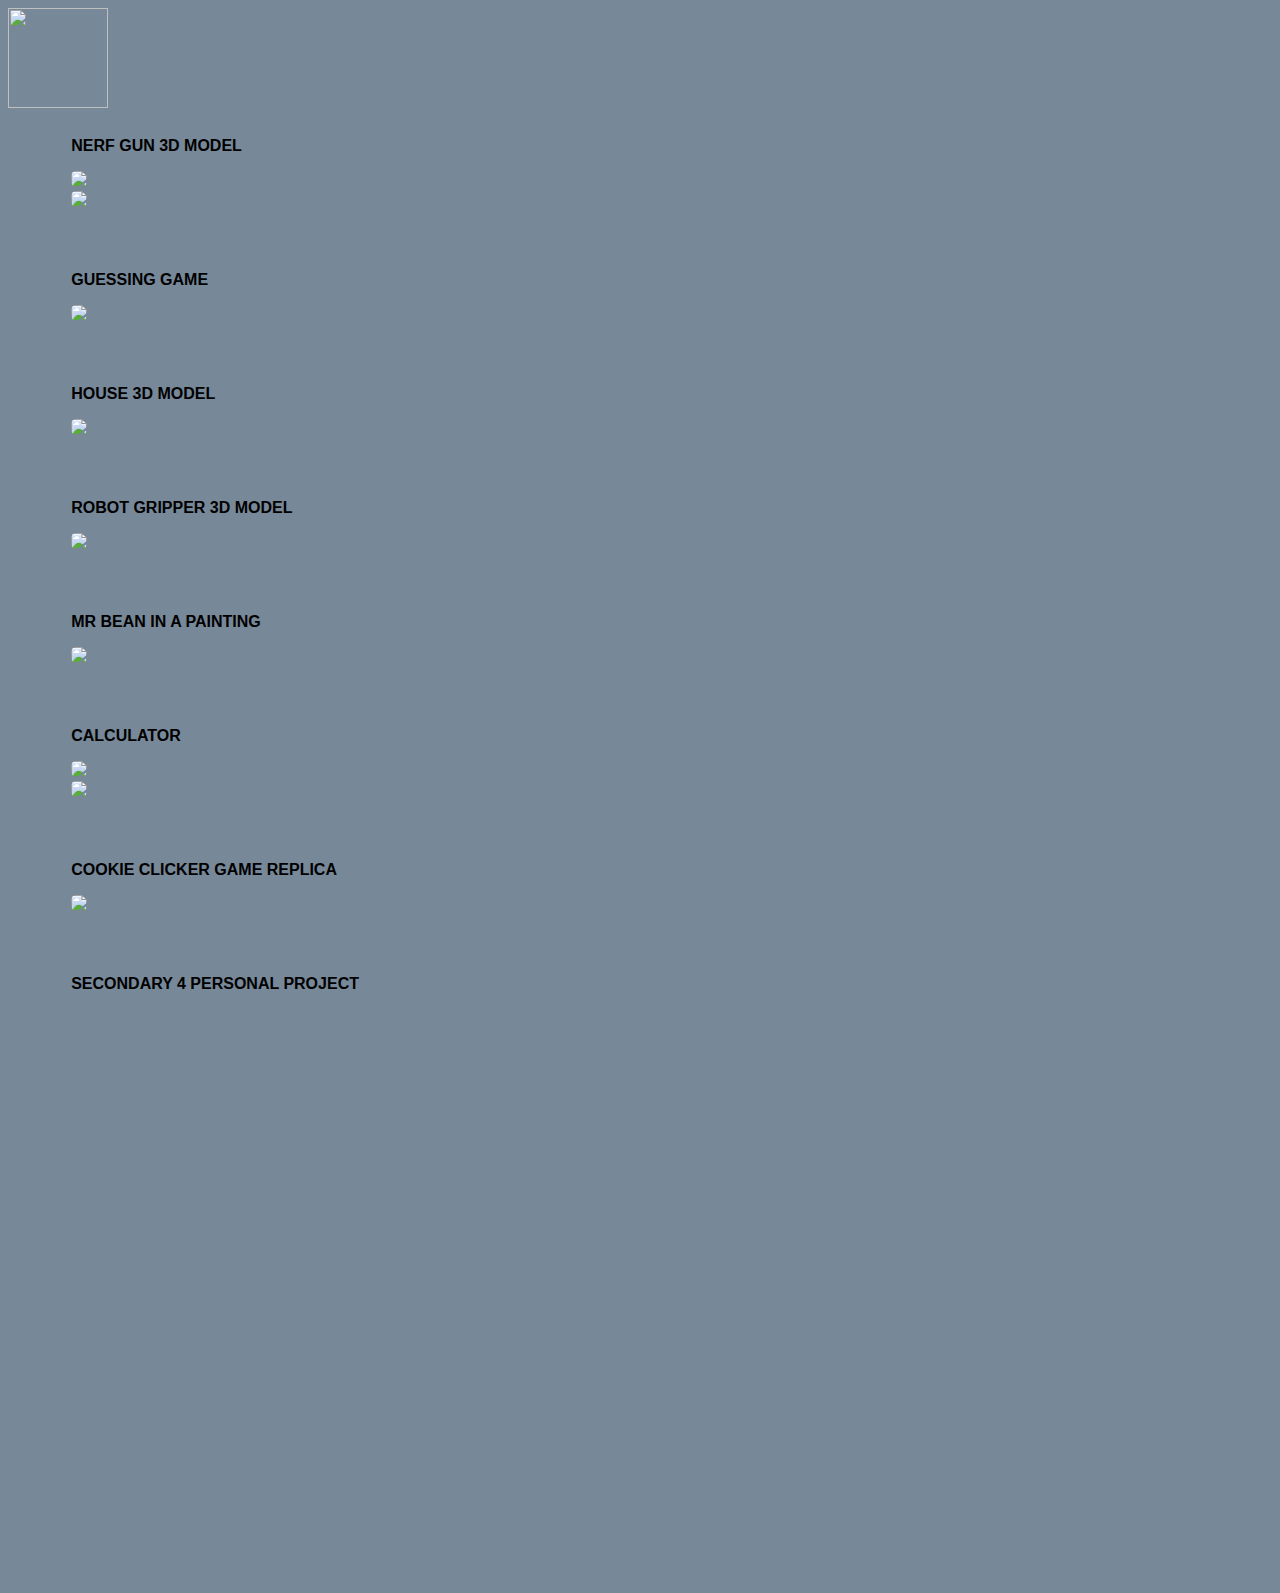
==== projects_page.html @ 48a5b24d "Update projects_page.html" ====
<!DOCTYPE html>
<html lang="en">
<head>
    <meta charset="UTF-8">
    <meta name="viewport" content="width=device-width, initial-scale=1.0">
    <title>My Projects</title>
    <style>
        body{background-color:lightslategray}
    </style>
</head>
<body>
    <a href="index.html"><img src="arrow-pointing-left.png" width="100" height="100"></a>
    <div style="margin-left:5%">
    <h3 style="font-family:sans-serif;margin-top:25px;font-size:100%;">NERF GUN 3D MODEL</h3>
  <img src="nerf gun photo 1.png" style="border-radius: 5px;" width="500px"><br>
<img src="model_toy_render.png"  style="border-radius: 5px;"width="500px">
    <h3 style="font-family:sans-serif;margin-top:60px;font-size:100%;">GUESSING GAME</h3>
<img src="guessinggamephoto.png"  style="border-radius: 5px;"width="500px">
<h3 style="font-family:sans-serif;margin-top:60px;font-size:100%;">HOUSE 3D MODEL</h3>
<img src="3d house model.png" style="border-radius: 5px;"width="500px">
<h3 style="font-family:sans-serif;margin-top:60px;font-size:100%;">ROBOT GRIPPER 3D MODEL</h3>
<img src="robotGripperREnder.png" style="border-radius: 5px;"width="500px">
    <h3 style="font-family:sans-serif;margin-top:60px;font-size:100%;">MR BEAN IN A PAINTING</h3>
<img src="creationofmrbean.jpg" style="border-radius:5px;"width="500px">
<h3 style="font-family:sans-serif;margin-top:60px;font-size:100%;">CALCULATOR</h3>
<img src="calc_code.png" style="border-radius:5px;"width="500px"><br>
<img src="calc_output.png" style="border-radius:5px;"width="500px">
<h3 style="font-family:sans-serif;margin-top:60px;font-size:100%;">COOKIE CLICKER GAME REPLICA</h3>
<img src="cookie_clicker_code.png" style="border-radius:5px;"width="500px">
<h3 style="font-family:sans-serif;margin-top:60px;font-size:100%;margin-bottom: 600px;">SECONDARY 4 PERSONAL PROJECT</h3>
</div>
</body>
</html>
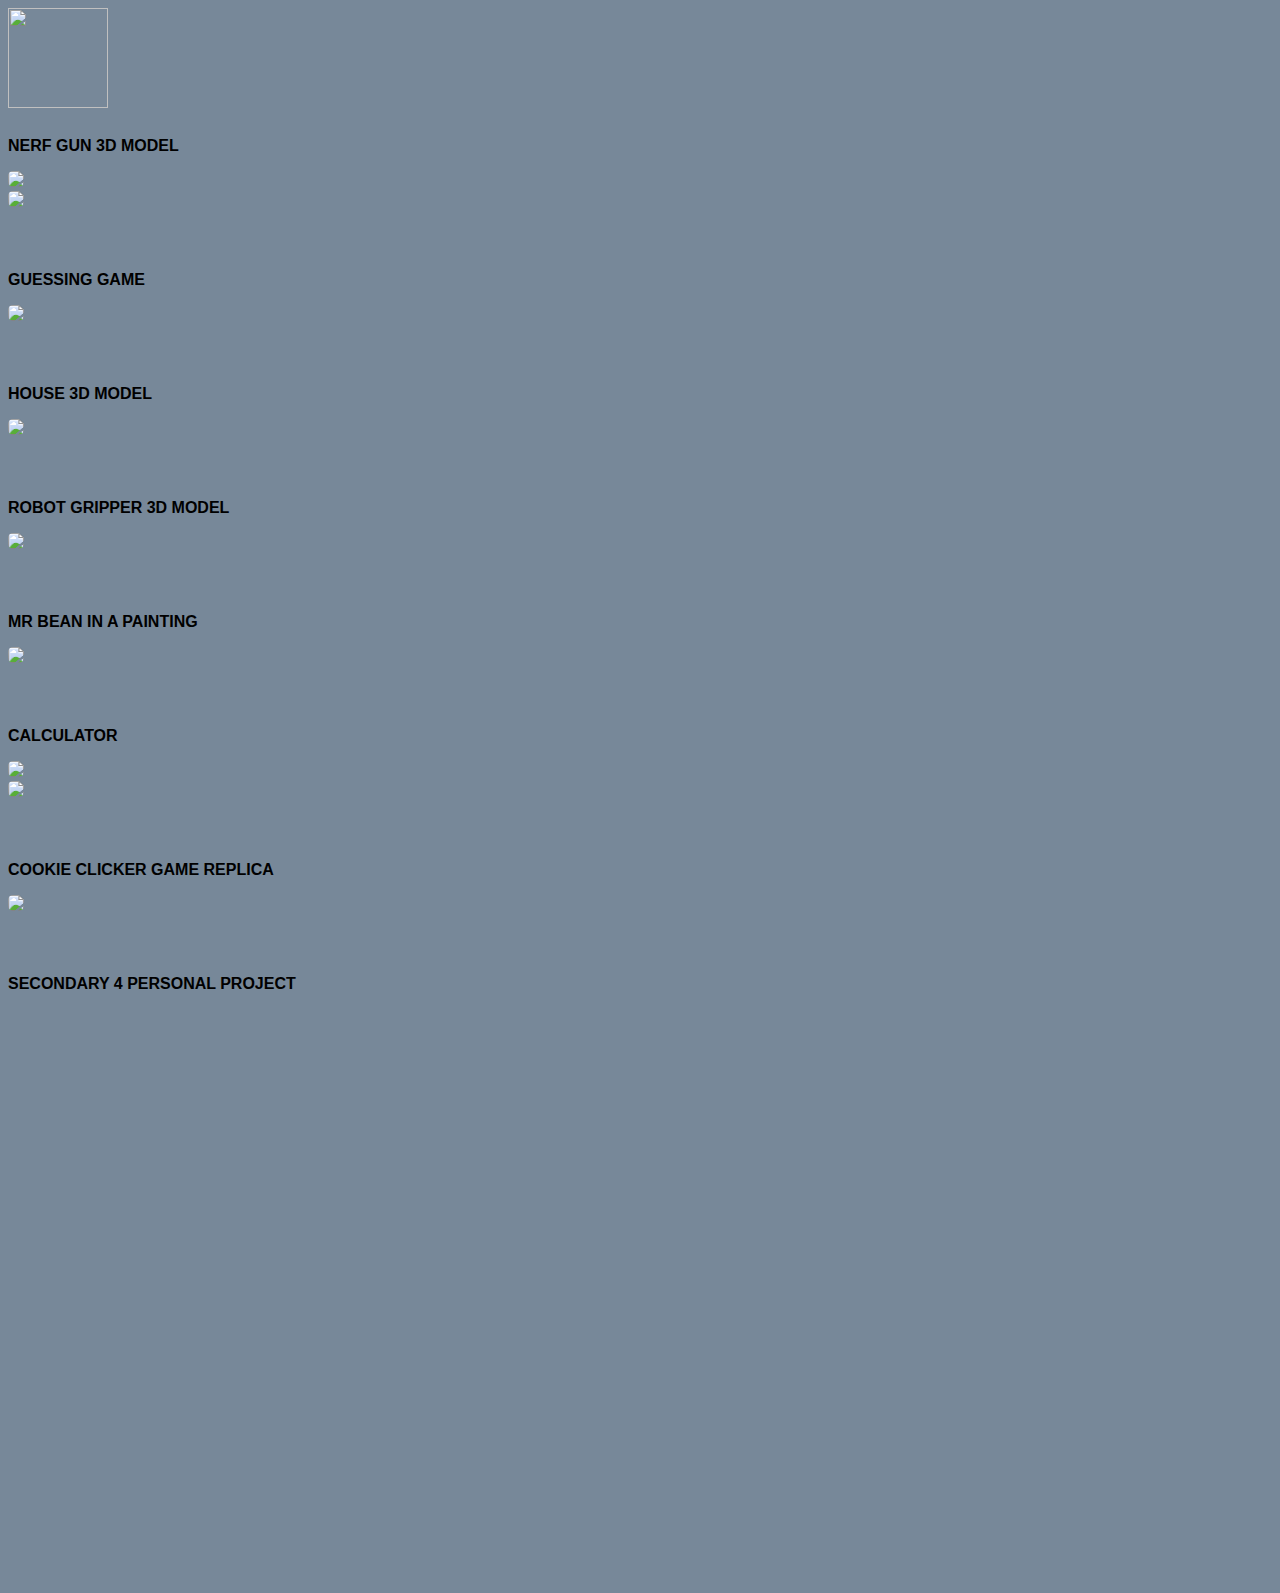
==== commit 541df80c: "Update projects_page.html" ====
--- a/projects_page.html
+++ b/projects_page.html
@@ -10,7 +10,7 @@
 </head>
 <body>
     <a href="index.html"><img src="arrow-pointing-left.png" width="100" height="100"></a>
-    <div style="margin-left:5%">
+    <div style="margin-right:100px">
     <h3 style="font-family:sans-serif;margin-top:25px;font-size:100%;">NERF GUN 3D MODEL</h3>
   <img src="nerf gun photo 1.png" style="border-radius: 5px;" width="500px"><br>
 <img src="model_toy_render.png"  style="border-radius: 5px;"width="500px">
@@ -19,7 +19,7 @@
 <h3 style="font-family:sans-serif;margin-top:60px;font-size:100%;">HOUSE 3D MODEL</h3>
 <img src="3d house model.png" style="border-radius: 5px;"width="500px">
 <h3 style="font-family:sans-serif;margin-top:60px;font-size:100%;">ROBOT GRIPPER 3D MODEL</h3>
-<img src="robotGripperREnder.png" style="border-radius: 5px;"width="500px">
+<img src="robotGripperRender.png" style="border-radius: 5px;"width="500px">
     <h3 style="font-family:sans-serif;margin-top:60px;font-size:100%;">MR BEAN IN A PAINTING</h3>
 <img src="creationofmrbean.jpg" style="border-radius:5px;"width="500px">
 <h3 style="font-family:sans-serif;margin-top:60px;font-size:100%;">CALCULATOR</h3>
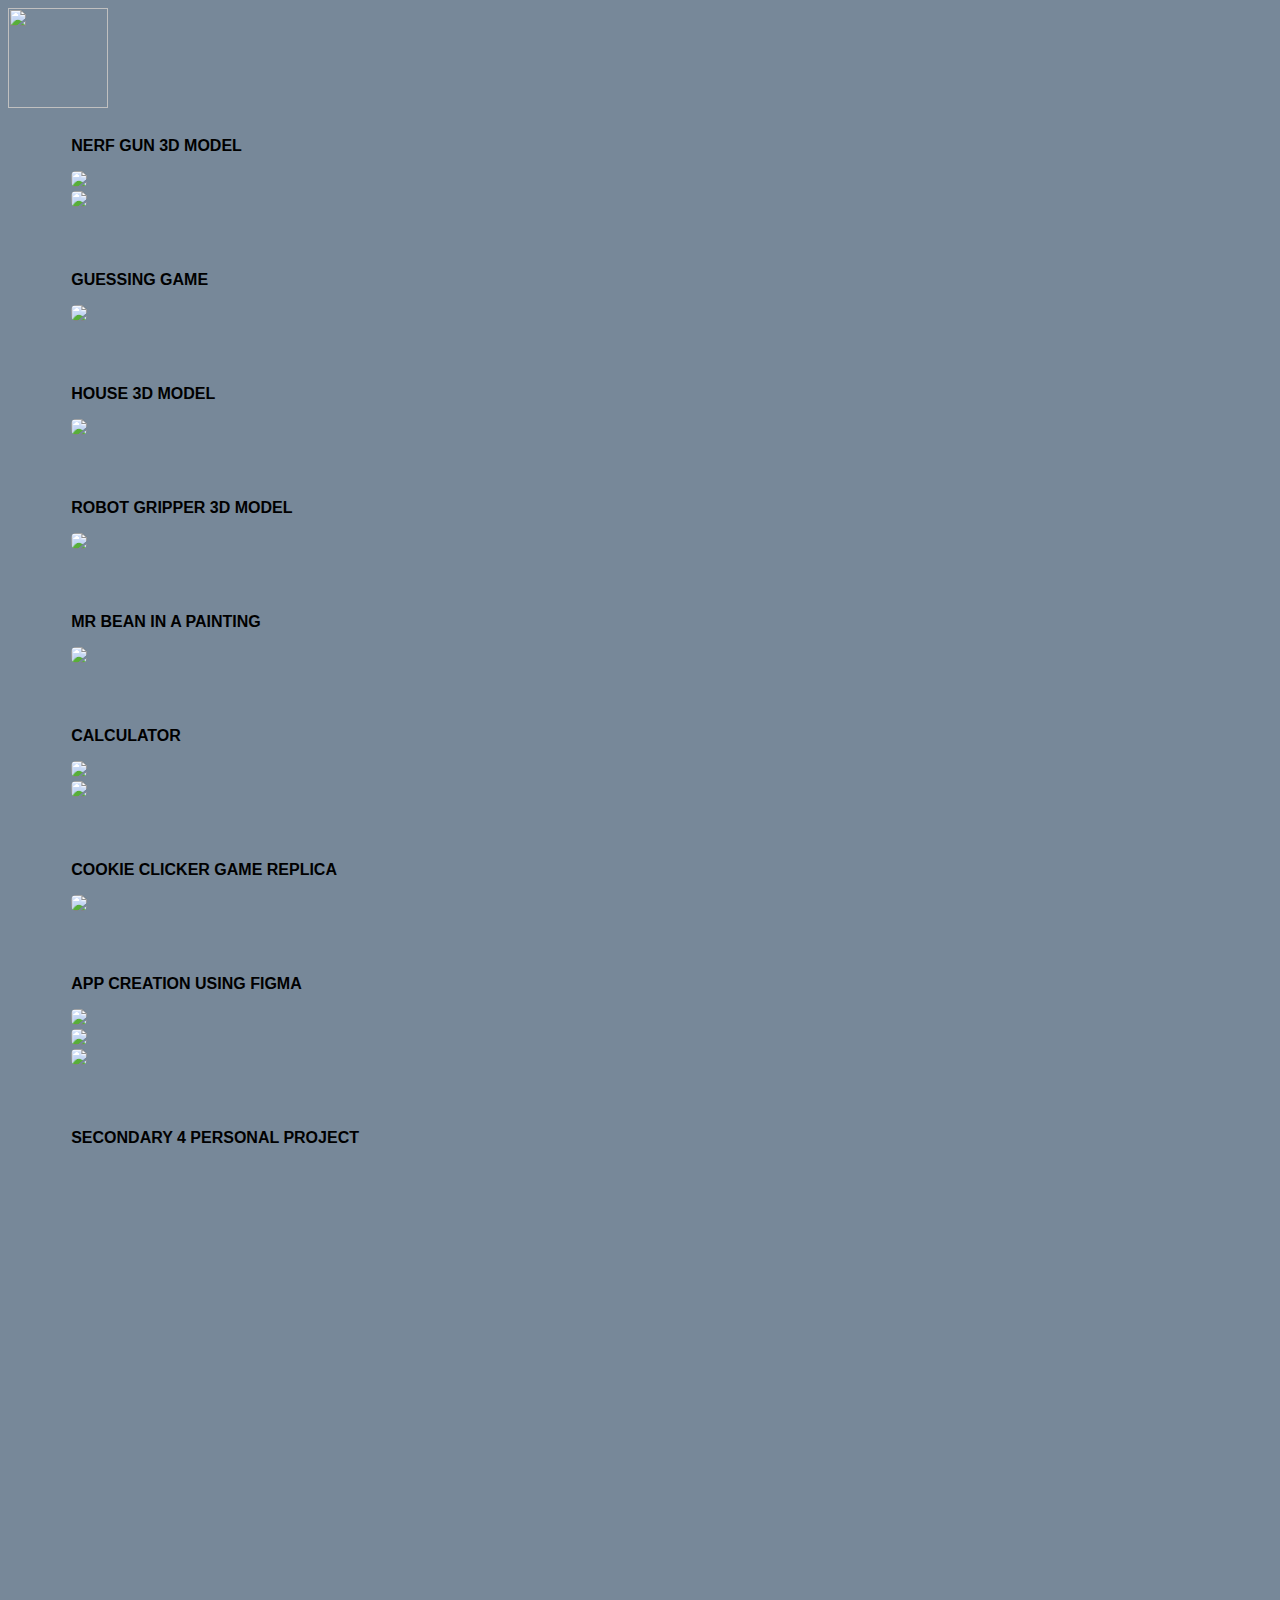
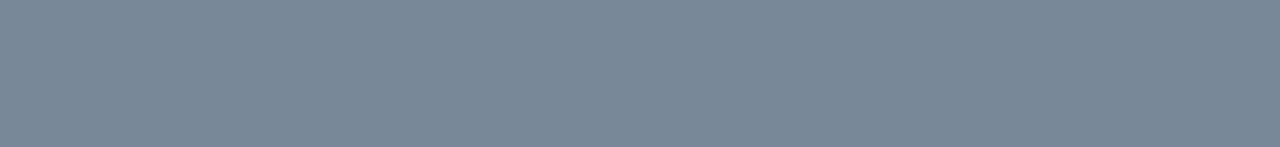
==== commit 09ab3c65: "Update projects_page.html" ====
--- a/projects_page.html
+++ b/projects_page.html
@@ -10,7 +10,7 @@
 </head>
 <body>
     <a href="index.html"><img src="arrow-pointing-left.png" width="100" height="100"></a>
-    <div style="margin-right:100px">
+    <div style="margin-left:5%;padding-right:10%">
     <h3 style="font-family:sans-serif;margin-top:25px;font-size:100%;">NERF GUN 3D MODEL</h3>
   <img src="nerf gun photo 1.png" style="border-radius: 5px;" width="500px"><br>
 <img src="model_toy_render.png"  style="border-radius: 5px;"width="500px">
@@ -19,7 +19,7 @@
 <h3 style="font-family:sans-serif;margin-top:60px;font-size:100%;">HOUSE 3D MODEL</h3>
 <img src="3d house model.png" style="border-radius: 5px;"width="500px">
 <h3 style="font-family:sans-serif;margin-top:60px;font-size:100%;">ROBOT GRIPPER 3D MODEL</h3>
-<img src="robotGripperRender.png" style="border-radius: 5px;"width="500px">
+<img src="robotGripperREnder.png" style="border-radius: 5px;"width="500px">
     <h3 style="font-family:sans-serif;margin-top:60px;font-size:100%;">MR BEAN IN A PAINTING</h3>
 <img src="creationofmrbean.jpg" style="border-radius:5px;"width="500px">
 <h3 style="font-family:sans-serif;margin-top:60px;font-size:100%;">CALCULATOR</h3>
@@ -27,6 +27,10 @@
 <img src="calc_output.png" style="border-radius:5px;"width="500px">
 <h3 style="font-family:sans-serif;margin-top:60px;font-size:100%;">COOKIE CLICKER GAME REPLICA</h3>
 <img src="cookie_clicker_code.png" style="border-radius:5px;"width="500px">
+<h3 style="font-family:sans-serif;margin-top:60px;font-size:100%;">APP CREATION USING FIGMA</h3>
+<img src="school_figma_app.png" style="border-radius:5px;"width="500px"><br>
+<img src="Sports_Figma_App.png" style="border-radius:5px;"width="500px"><br>
+<img src="ClothingStore_Figma_App.png" style="border-radius:5px;"width="500px">
 <h3 style="font-family:sans-serif;margin-top:60px;font-size:100%;margin-bottom: 600px;">SECONDARY 4 PERSONAL PROJECT</h3>
 </div>
 </body>
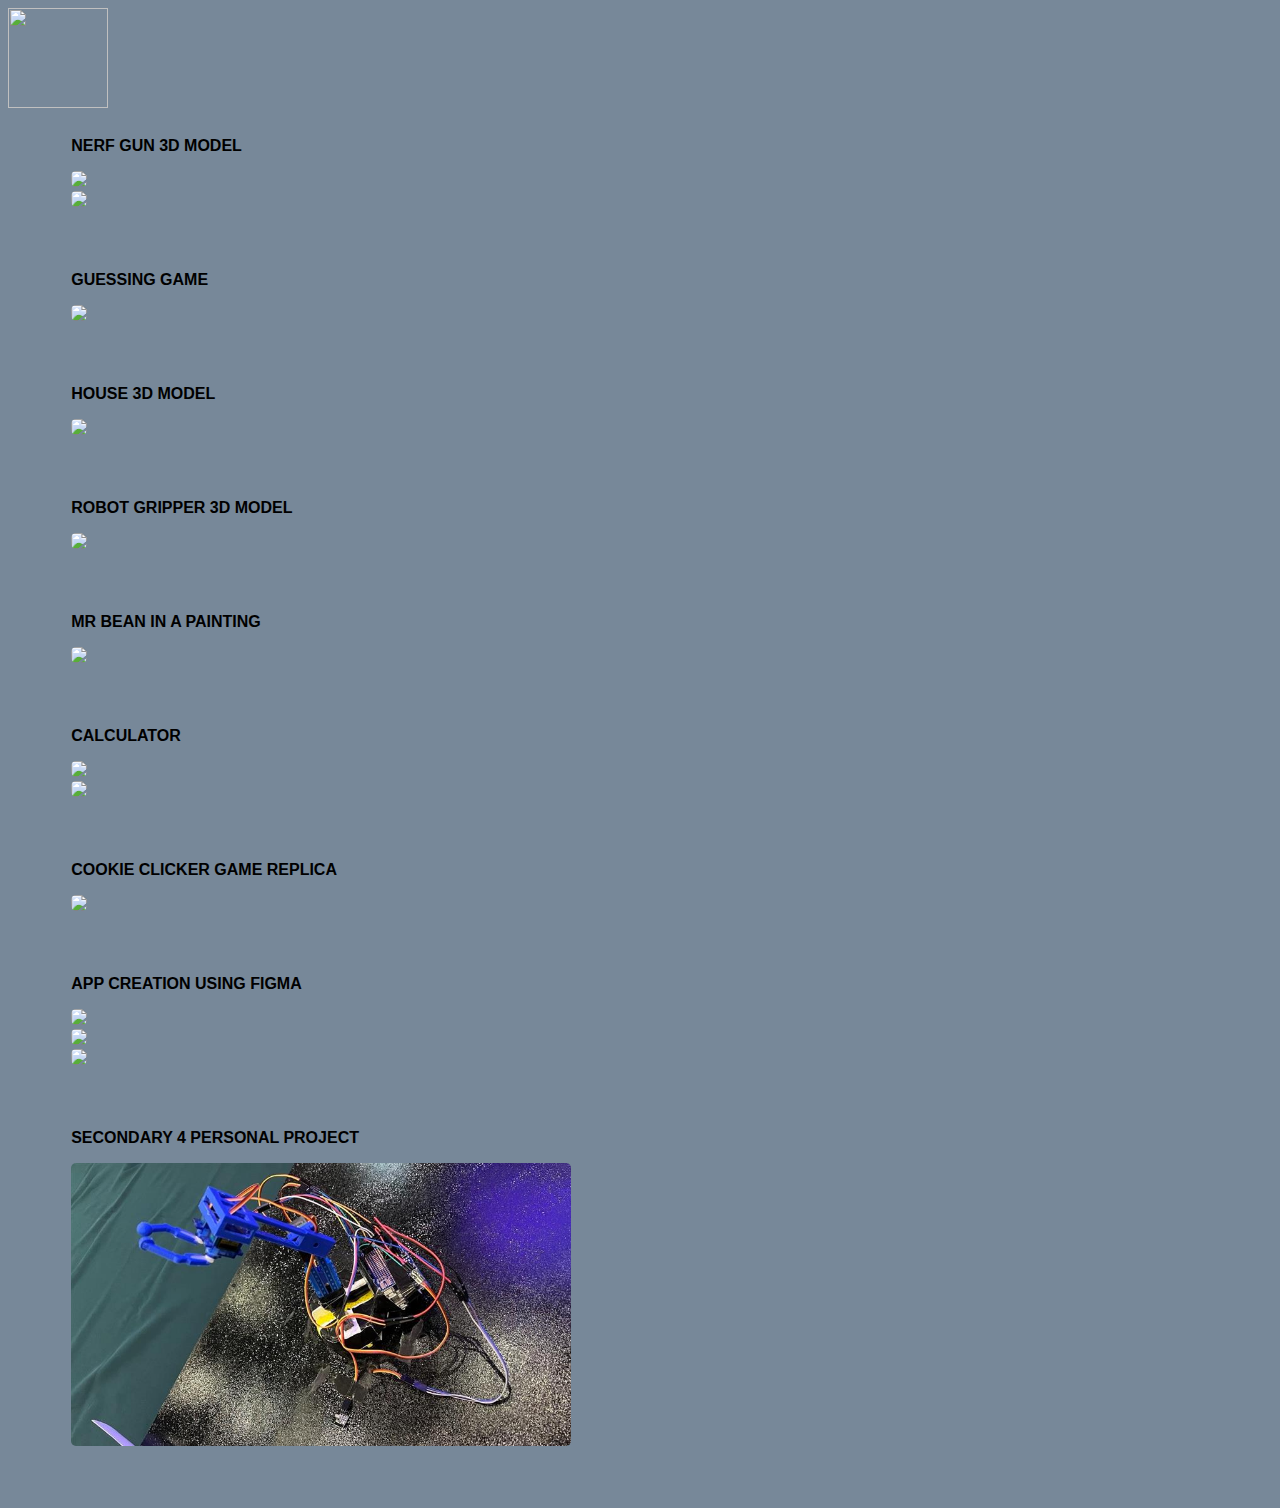
==== commit 549d4d0d: "Update projects_page.html" ====
--- a/projects_page.html
+++ b/projects_page.html
@@ -19,7 +19,7 @@
 <h3 style="font-family:sans-serif;margin-top:60px;font-size:100%;">HOUSE 3D MODEL</h3>
 <img src="3d house model.png" style="border-radius: 5px;"width="500px">
 <h3 style="font-family:sans-serif;margin-top:60px;font-size:100%;">ROBOT GRIPPER 3D MODEL</h3>
-<img src="robotGripperREnder.png" style="border-radius: 5px;"width="500px">
+<img src="robotGripperRender.png" style="border-radius: 5px;"width="500px">
     <h3 style="font-family:sans-serif;margin-top:60px;font-size:100%;">MR BEAN IN A PAINTING</h3>
 <img src="creationofmrbean.jpg" style="border-radius:5px;"width="500px">
 <h3 style="font-family:sans-serif;margin-top:60px;font-size:100%;">CALCULATOR</h3>
@@ -31,7 +31,8 @@
 <img src="school_figma_app.png" style="border-radius:5px;"width="500px"><br>
 <img src="Sports_Figma_App.png" style="border-radius:5px;"width="500px"><br>
 <img src="ClothingStore_Figma_App.png" style="border-radius:5px;"width="500px">
-<h3 style="font-family:sans-serif;margin-top:60px;font-size:100%;margin-bottom: 600px;">SECONDARY 4 PERSONAL PROJECT</h3>
+<h3 style="font-family:sans-serif;margin-top:60px;font-size:100%;">SECONDARY 4 PERSONAL PROJECT</h3>
+<img src="Image.jpg" style="border-radius:5px;margin-bottom:50px"width="500px">
 </div>
 </body>
 </html>
